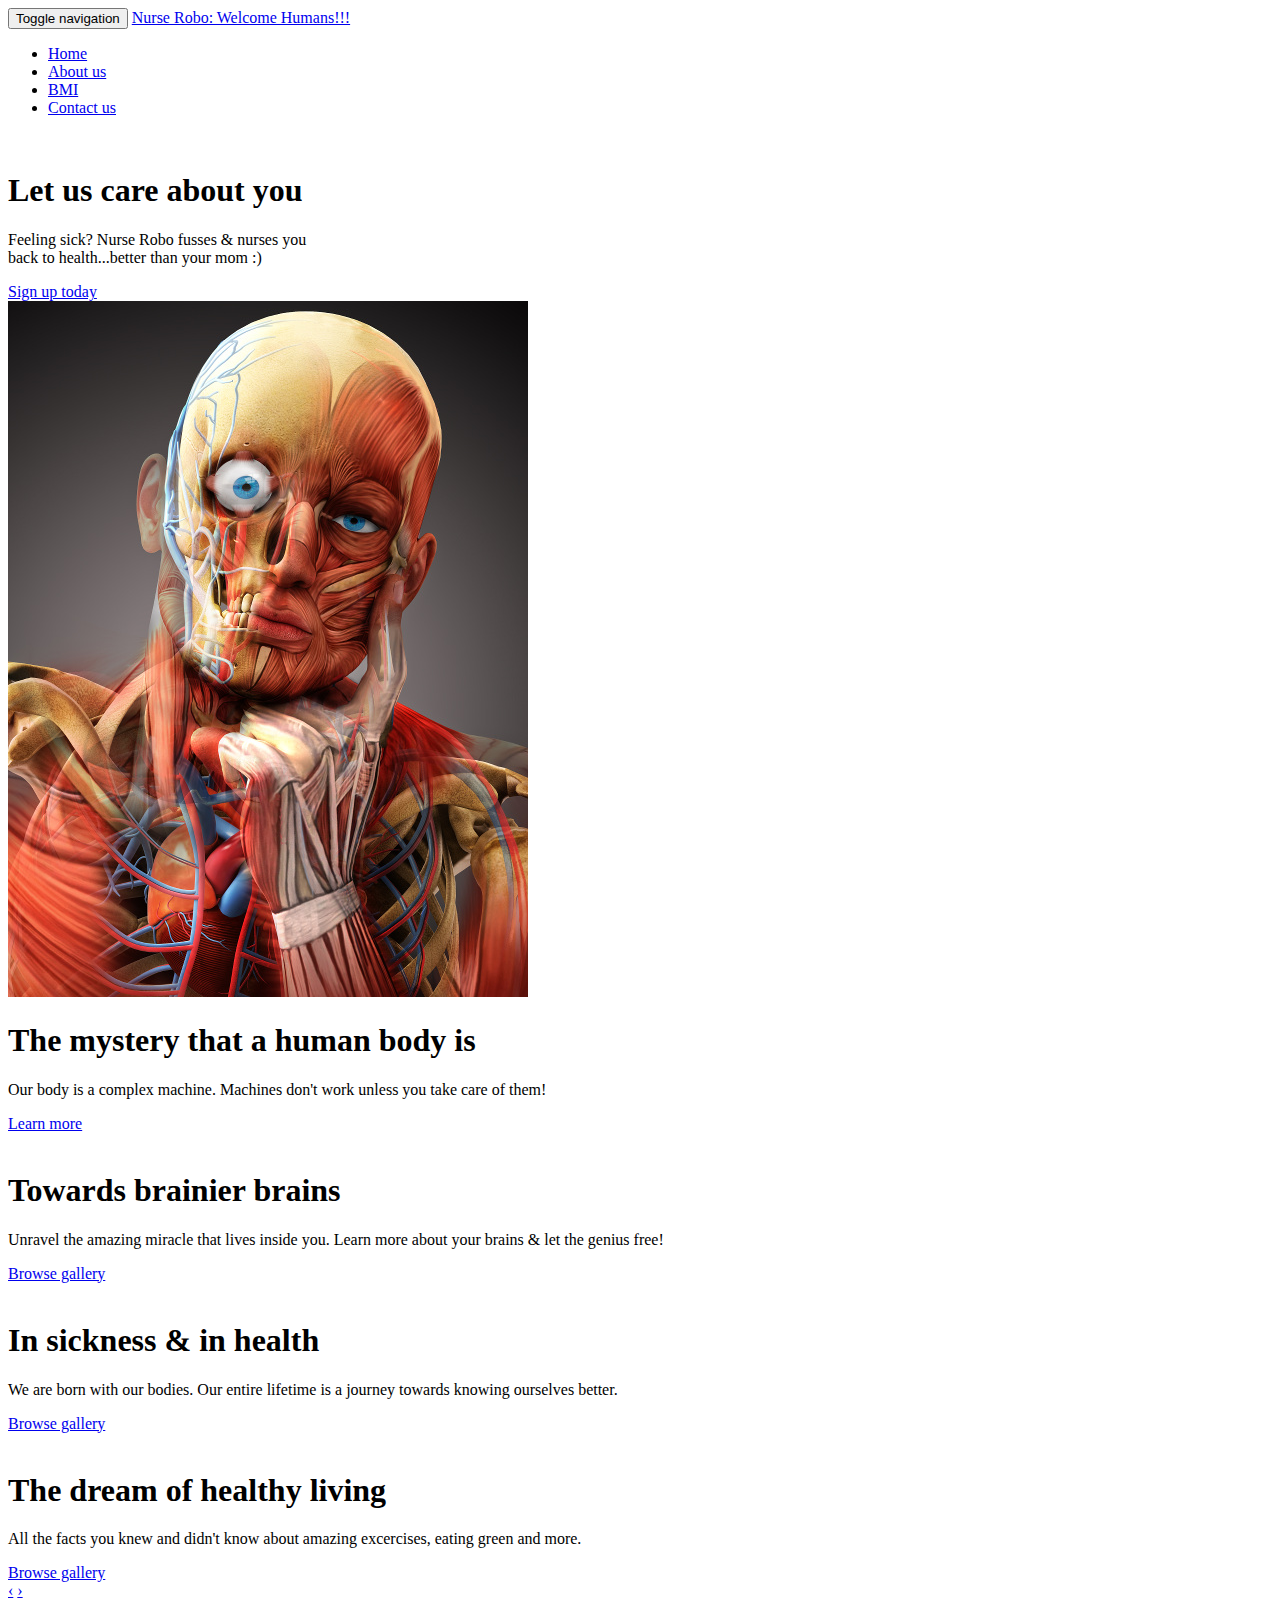
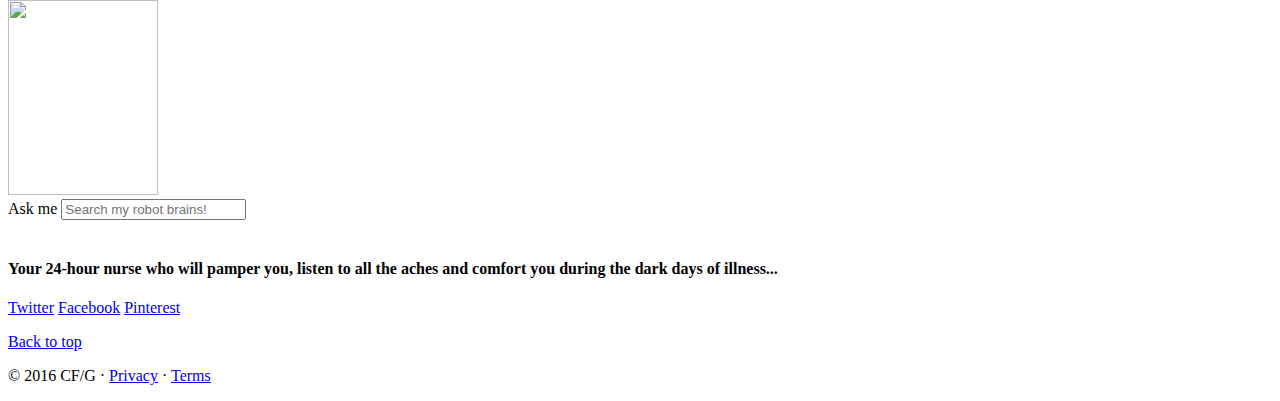
==== humanbody.html @ fcabcf74 "Update humanbody.html" ====
<!DOCTYPE html>
<html>
<head>
  <title>Robot Nurse</title>
  <link href='https://fonts.googleapis.com/css?family=Orbitron' rel='stylesheet' type='text/css'>
  <meta name="viewport" content="width=device-width, initial-scale=1.0">
  <link href='http://fonts.googleapis.com/css?family=Vast+Shadow' rel='stylesheet' type='text/css'>
  <link rel="stylesheet" href="dist/css/bootstrap.css">
  <link rel="stylesheet" href="main.css">
</head>

<body>
<!-- NAVBAR -->
  <!-- <nav class="navbar navbar-inverse navbar-fixed-top" role="navigation"> -->
  <div class="navbar-wrapper">
    <div class="container">
      <div class="navbar navbar-inverse">
        <div class="navbar-inner">
          <div class="navbar-header">
            <button type="button" class="navbar-toggle" data-toggle="collapse" data-target=".navbar-collapse">
              <span class="sr-only">Toggle navigation</span>
              <span class="icon-bar"></span>
              <span class="icon-bar"></span>
              <span class="icon-bar"></span>
            </button>
            <a class="navbar-brand" href="#">Nurse Robo: Welcome Humans!!!</a>
          </div>

          <div class="collapse navbar-collapse">
            <ul class="nav navbar-nav navbar-right">
                <li><a href="index.html">Home</a></li>
                <li><a href="abtus.html">About us</a></li>
                <li><a href="http://halls.md/ideal-weight/body.htm">BMI</a></li>
                <li><a href="contact_form.html">Contact us</a></li>
            </ul>
          </div>
        </div>
      </div>
    </div>
  </div>

<!-- CAROUSEL EFFECT STYLE GALLERY -->
  <div id="myCarousel" class="carousel slide">
      <div class="carousel-inner">
        <div class="item active">
          <img src="images/fruit-and-veg.jpg" alt="">
          <div class="container">
            <div class="carousel-caption">
              <h1>Let us care about you</h1>
              <p class="lead"> Feeling sick? Nurse Robo fusses & nurses you <br /> back to health...better than your mom :)</p>
              <a class="btn btn-large btn-primary" href="#">Sign up today</a>
            </div>
          </div>
        </div>
        <div class="item">
          <img src="images/scary.jpg" alt="">
          <div class="container">
            <div class="carousel-caption">
              <h1>The mystery that a human body is</h1>
              <p class="lead">Our body is a complex machine. Machines don't work unless you take care of them!</p>
              <a class="btn btn-large btn-primary" href="#">Learn more</a>
            </div>
          </div>
        </div>
        <div class="item">
          <img src="images/head.jpg" alt="">
          <div class="container">
            <div class="carousel-caption">
              <h1>Towards brainier brains</h1>
              <p class="lead">Unravel the amazing miracle that lives inside you. Learn more about your brains & let the genius free!</p>
              <a class="btn btn-large btn-primary" href="#">Browse gallery</a>
            </div>
          </div>
        </div>
        <div class="item">
          <img src="images/2.jpg" alt="">
          <div class="container">
            <div class="carousel-caption">
              <h1>In sickness & in health</h1>
              <p class="lead">We are born with our bodies. Our entire lifetime is a journey towards knowing ourselves better.</p>
              <a class="btn btn-large btn-primary" href="#">Browse gallery</a>
            </div>
          </div>
        </div>
        <div class="item">
          <img src="images/adam1.jpg" alt="">
          <div class="container">
            <div class="carousel-caption">
              <h1>The dream of healthy living</h1>
              <p class="lead">All the facts you knew and didn't know about amazing excercises, eating green and more.</p>
              <a class="btn btn-large btn-primary" href="#">Browse gallery</a>
            </div>
          </div>
        </div>
      </div>
      <a class="left carousel-control" href="#myCarousel" data-slide="prev">&lsaquo;</a>
      <a class="right carousel-control" href="#myCarousel" data-slide="next">&rsaquo;</a>
    </div><!-- /.carousel -->

  <div class='jumbotron'>
    <div class='container'>
      <div class='row'>
        <div class='col-sm-4'>
            <!-- <img id="rob" src="images/baymax.png" height=150 onclick=alert("?")> -->
            <!-- <img src="images/baymax.png" width="1024" height="1329" border="0" usemap="#map" /> -->
              <img src="images/baymax.png" width="150" height="195" border="0" usemap="#bay" />

                <map name="bay">
                  <area shape="rect" coords="1,2,145,189" href="humanbody.html" />

                </map>


          </div>

        <!-- <div class='col-sm-4'>
          <h1>Feeling sick? Nurse Robo fusses & nurses you back to health...better your mom wink emoticon :) </h1>
        </div> -->
        <!-- <div class="col-sm-4"> -->
         <!--  <img src="images/1 copy.jpg" width="1181" height="1181" border="0" usemap="#map" />
          <map name="map">
            <area shape="rect" coords="24,244,201,355" href="#" />
            <area shape="rect" coords="510,18,665,195" href="head.html" />
            <area shape="rect" coords="594,236,726,351" href="#heart" />
            <area shape="rect" coords="468,821,568,1162" href="#leg_1" />
          </map> -->

        <!-- </div>> -->        <!-- <img src="images/3.jpg"> -->

        
      </div> 
      <form role='form' class='form-inline'>
          <div class="form-group">
          <label for="email">         Ask me           </label>
        <!-- <label for="email">Ask me</label>
        <form role='form' class='form-inline'>
        -->
          <!-- <div class="form-group"> -->
            <input type="text" class='form-control' name="email" placeholder="Search my robot brains!" >
          </div>
        </form>

      </div>
    </div>
    <div id="mission" class='text-center'>
      <div class="container">
        <h4><br />Your 24-hour nurse who will pamper you, listen to all the aches and comfort you during the dark days of illness...</h4>
        <div id='social-buttons'>
          <!-- <button class="btn btn-sm btn-twitter">Twitter</button>
          <button class="btn btn-sm btn-facebook">Facebook</button>
          <button class="btn btn-sm btn-pinterest">Pinterest</button> -->
          <a href="http://twitter.com" class="btn btn-sm btn-twitter">Twitter</a>
          <a href="http://facebook.com" class="btn btn-sm btn-facebook">Facebook</a>
          <a href="http://pinterest.com" class="btn btn-sm btn-pinterest">Pinterest</a>
        
        </div>
      </div>
      

  </div>
<footer>
        <p class="pull-right"><a href="#">Back to top</a></p>
        <p> &copy; 2016 CF/G &middot; <a href="#">Privacy</a> &middot; <a href="#">Terms</a></p>
      </footer>
  <script src="https://code.jquery.com/jquery.js"></script>
  <script type="text/javascript" src="dist/js/bootstrap.js"></script>
  <script src="../assets/js/jquery.js"></script>
  <script src="../assets/js/bootstrap-transition.js"></script>
  <script src="../assets/js/bootstrap-alert.js"></script>
  <script src="../assets/js/bootstrap-modal.js"></script>
  <script src="../assets/js/bootstrap-dropdown.js"></script>
  <script src="../assets/js/bootstrap-scrollspy.js"></script>
  <script src="../assets/js/bootstrap-tab.js"></script>
  <script src="../assets/js/bootstrap-tooltip.js"></script>
  <script src="../assets/js/bootstrap-popover.js"></script>
  <script src="../assets/js/bootstrap-button.js"></script>
  <script src="../assets/js/bootstrap-collapse.js"></script>
  <script src="../assets/js/bootstrap-carousel.js"></script>
  <script src="../assets/js/bootstrap-typeahead.js"></script>
  <script>
    !function ($) {
      $(function(){
        // carousel demo
        $('#myCarousel').carousel()
      })
    }(window.jQuery)
  </script>
  <script type="text/javascript">
    $(document).ready(function() {
    if($('#bay')) {
        $('#bay area').each(function() {
            var id = $(this).attr('id');
            $(this).mouseover(function() {
                $('#overlay'+id).show();

            });

            $(this).mouseout(function() {
                var id = $(this).attr('id');
                $('#overlay'+id).hide();
            });

        });
    }
});
  </script>
  <script src="../assets/js/holder/holder.js"></script>

</body>
</html>
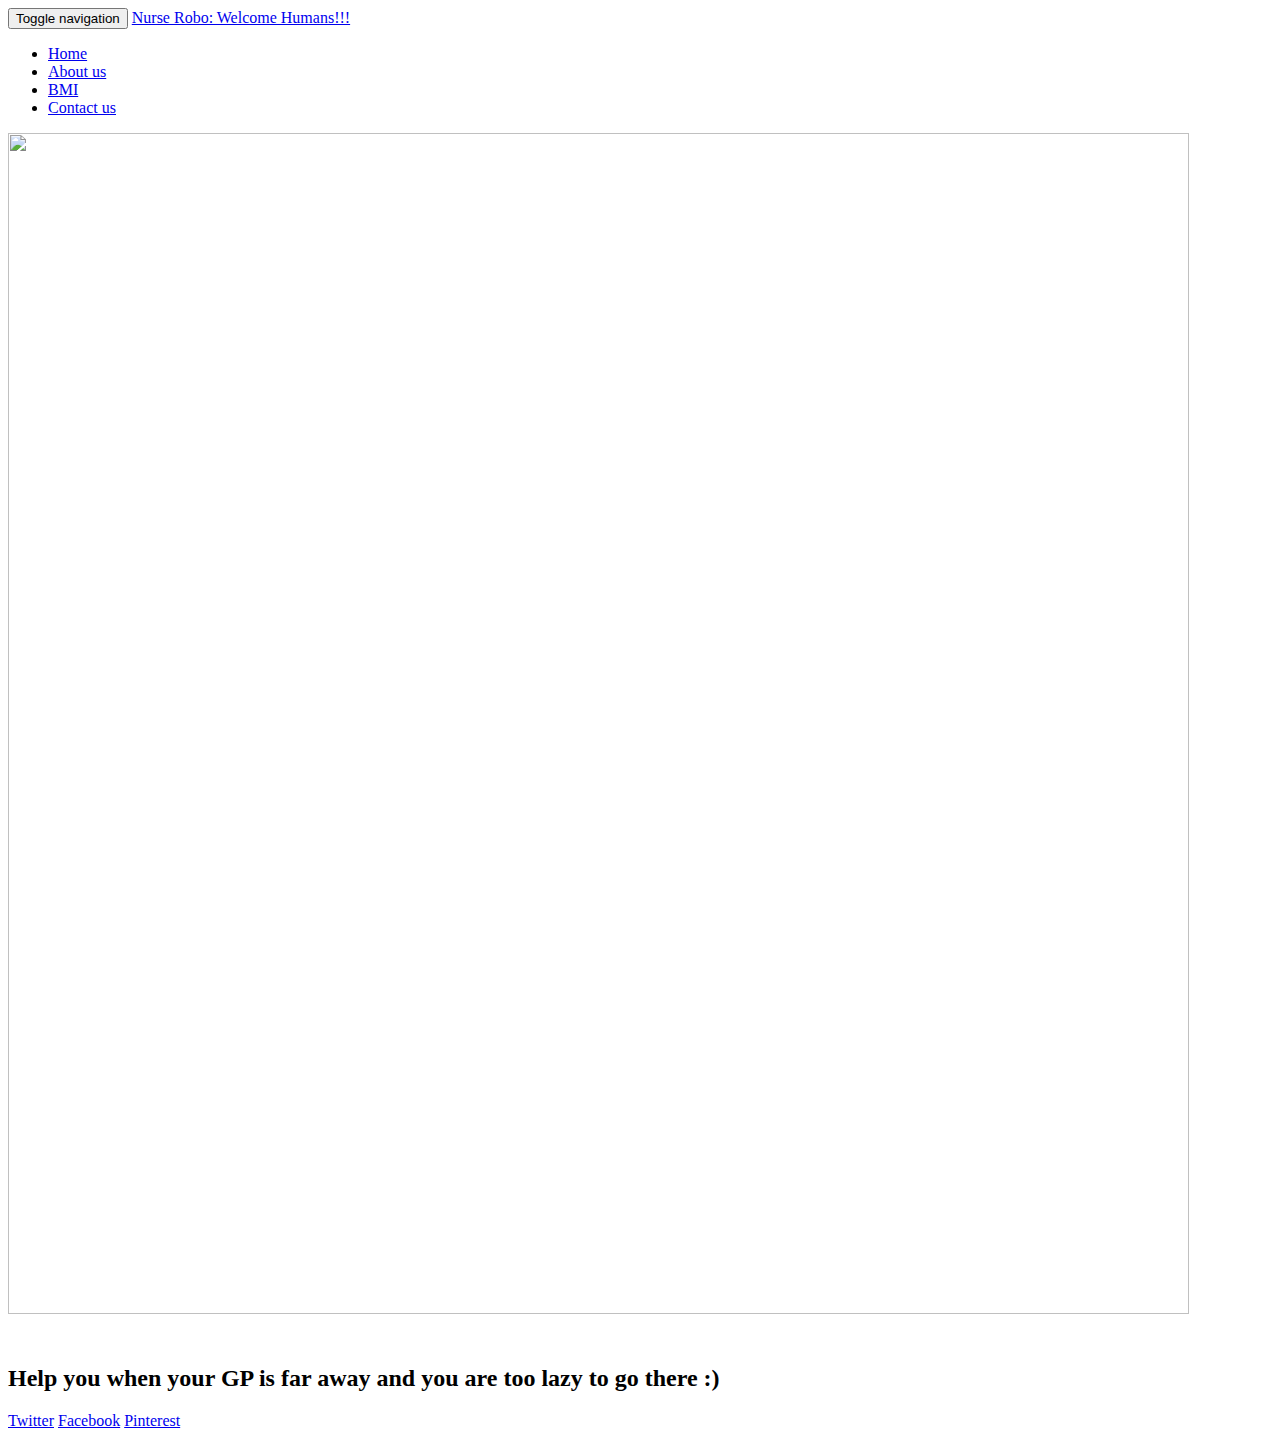
==== commit 4cfc3af5: "Update humanbody.html" ====
--- a/humanbody.html
+++ b/humanbody.html
@@ -1,8 +1,8 @@
 <!DOCTYPE html>
 <html>
+
 <head>
-  <title>Robot Nurse</title>
-  <link href='https://fonts.googleapis.com/css?family=Orbitron' rel='stylesheet' type='text/css'>
+  <title>Human Body</title>
   <meta name="viewport" content="width=device-width, initial-scale=1.0">
   <link href='http://fonts.googleapis.com/css?family=Vast+Shadow' rel='stylesheet' type='text/css'>
   <link rel="stylesheet" href="dist/css/bootstrap.css">
@@ -10,8 +10,6 @@
 </head>
 
 <body>
-<!-- NAVBAR -->
-  <!-- <nav class="navbar navbar-inverse navbar-fixed-top" role="navigation"> -->
   <div class="navbar-wrapper">
     <div class="container">
       <div class="navbar navbar-inverse">
@@ -38,177 +36,38 @@
       </div>
     </div>
   </div>
+  
+  <div class='jumbotron'>
+            <img src="images/1 copy.jpg" width="1181" height="1181" border="0" usemap="#map" />
+            <map name="map">
+              <area shape="rect" coords="24,244,201,355" href="#" />
+              <area shape="rect" coords="510,18,665,195" href="head.html" />
+              <area shape="rect" coords="594,236,726,351" href="lefttorso.html" />
+              <area shape="rect" coords="468,821,568,1162" href="#leg_1" />
+            </map>
+    </div> 
+<!-- <img src='images/sandwich.png' class='img-responsive'> -->
+        
+      <!-- <img src="images/1 copy.jpg" class='img-responsive'> -->
+      
+         
+    
+    <div id="mission" class='text-center'>
 
-<!-- CAROUSEL EFFECT STYLE GALLERY -->
-  <div id="myCarousel" class="carousel slide">
-      <div class="carousel-inner">
-        <div class="item active">
-          <img src="images/fruit-and-veg.jpg" alt="">
-          <div class="container">
-            <div class="carousel-caption">
-              <h1>Let us care about you</h1>
-              <p class="lead"> Feeling sick? Nurse Robo fusses & nurses you <br /> back to health...better than your mom :)</p>
-              <a class="btn btn-large btn-primary" href="#">Sign up today</a>
-            </div>
-          </div>
-        </div>
-        <div class="item">
-          <img src="images/scary.jpg" alt="">
-          <div class="container">
-            <div class="carousel-caption">
-              <h1>The mystery that a human body is</h1>
-              <p class="lead">Our body is a complex machine. Machines don't work unless you take care of them!</p>
-              <a class="btn btn-large btn-primary" href="#">Learn more</a>
-            </div>
-          </div>
-        </div>
-        <div class="item">
-          <img src="images/head.jpg" alt="">
-          <div class="container">
-            <div class="carousel-caption">
-              <h1>Towards brainier brains</h1>
-              <p class="lead">Unravel the amazing miracle that lives inside you. Learn more about your brains & let the genius free!</p>
-              <a class="btn btn-large btn-primary" href="#">Browse gallery</a>
-            </div>
-          </div>
-        </div>
-        <div class="item">
-          <img src="images/2.jpg" alt="">
-          <div class="container">
-            <div class="carousel-caption">
-              <h1>In sickness & in health</h1>
-              <p class="lead">We are born with our bodies. Our entire lifetime is a journey towards knowing ourselves better.</p>
-              <a class="btn btn-large btn-primary" href="#">Browse gallery</a>
-            </div>
-          </div>
-        </div>
-        <div class="item">
-          <img src="images/adam1.jpg" alt="">
-          <div class="container">
-            <div class="carousel-caption">
-              <h1>The dream of healthy living</h1>
-              <p class="lead">All the facts you knew and didn't know about amazing excercises, eating green and more.</p>
-              <a class="btn btn-large btn-primary" href="#">Browse gallery</a>
-            </div>
-          </div>
-        </div>
-      </div>
-      <a class="left carousel-control" href="#myCarousel" data-slide="prev">&lsaquo;</a>
-      <a class="right carousel-control" href="#myCarousel" data-slide="next">&rsaquo;</a>
-    </div><!-- /.carousel -->
-
-  <div class='jumbotron'>
-    <div class='container'>
-      <div class='row'>
-        <div class='col-sm-4'>
-            <!-- <img id="rob" src="images/baymax.png" height=150 onclick=alert("?")> -->
-            <!-- <img src="images/baymax.png" width="1024" height="1329" border="0" usemap="#map" /> -->
-              <img src="images/baymax.png" width="150" height="195" border="0" usemap="#bay" />
-
-                <map name="bay">
-                  <area shape="rect" coords="1,2,145,189" href="humanbody.html" />
-
-                </map>
-
-
-          </div>
-
-        <!-- <div class='col-sm-4'>
-          <h1>Feeling sick? Nurse Robo fusses & nurses you back to health...better your mom wink emoticon :) </h1>
-        </div> -->
-        <!-- <div class="col-sm-4"> -->
-         <!--  <img src="images/1 copy.jpg" width="1181" height="1181" border="0" usemap="#map" />
-          <map name="map">
-            <area shape="rect" coords="24,244,201,355" href="#" />
-            <area shape="rect" coords="510,18,665,195" href="head.html" />
-            <area shape="rect" coords="594,236,726,351" href="#heart" />
-            <area shape="rect" coords="468,821,568,1162" href="#leg_1" />
-          </map> -->
-
-        <!-- </div>> -->        <!-- <img src="images/3.jpg"> -->
-
-        
-      </div> 
-      <form role='form' class='form-inline'>
-          <div class="form-group">
-          <label for="email">         Ask me           </label>
-        <!-- <label for="email">Ask me</label>
-        <form role='form' class='form-inline'>
-        -->
-          <!-- <div class="form-group"> -->
-            <input type="text" class='form-control' name="email" placeholder="Search my robot brains!" >
-          </div>
-        </form>
-
-      </div>
-    </div>
-    <div id="mission" class='text-center'>
       <div class="container">
-        <h4><br />Your 24-hour nurse who will pamper you, listen to all the aches and comfort you during the dark days of illness...</h4>
+        <h2><br /> Help you when your GP is far away and you are too lazy to go there :)</h2>
         <div id='social-buttons'>
-          <!-- <button class="btn btn-sm btn-twitter">Twitter</button>
-          <button class="btn btn-sm btn-facebook">Facebook</button>
-          <button class="btn btn-sm btn-pinterest">Pinterest</button> -->
           <a href="http://twitter.com" class="btn btn-sm btn-twitter">Twitter</a>
           <a href="http://facebook.com" class="btn btn-sm btn-facebook">Facebook</a>
           <a href="http://pinterest.com" class="btn btn-sm btn-pinterest">Pinterest</a>
-        
         </div>
       </div>
-      
-
+    </div>
+    </div>
   </div>
-<footer>
-        <p class="pull-right"><a href="#">Back to top</a></p>
-        <p> &copy; 2016 CF/G &middot; <a href="#">Privacy</a> &middot; <a href="#">Terms</a></p>
-      </footer>
-  <script src="https://code.jquery.com/jquery.js"></script>
-  <script type="text/javascript" src="dist/js/bootstrap.js"></script>
-  <script src="../assets/js/jquery.js"></script>
-  <script src="../assets/js/bootstrap-transition.js"></script>
-  <script src="../assets/js/bootstrap-alert.js"></script>
-  <script src="../assets/js/bootstrap-modal.js"></script>
-  <script src="../assets/js/bootstrap-dropdown.js"></script>
-  <script src="../assets/js/bootstrap-scrollspy.js"></script>
-  <script src="../assets/js/bootstrap-tab.js"></script>
-  <script src="../assets/js/bootstrap-tooltip.js"></script>
-  <script src="../assets/js/bootstrap-popover.js"></script>
-  <script src="../assets/js/bootstrap-button.js"></script>
-  <script src="../assets/js/bootstrap-collapse.js"></script>
-  <script src="../assets/js/bootstrap-carousel.js"></script>
-  <script src="../assets/js/bootstrap-typeahead.js"></script>
-  <script>
-    !function ($) {
-      $(function(){
-        // carousel demo
-        $('#myCarousel').carousel()
-      })
-    }(window.jQuery)
-  </script>
-  <script type="text/javascript">
-    $(document).ready(function() {
-    if($('#bay')) {
-        $('#bay area').each(function() {
-            var id = $(this).attr('id');
-            $(this).mouseover(function() {
-                $('#overlay'+id).show();
-
-            });
-
-            $(this).mouseout(function() {
-                var id = $(this).attr('id');
-                $('#overlay'+id).hide();
-            });
-
-        });
-    }
-});
-  </script>
-  <script src="../assets/js/holder/holder.js"></script>
-
+  
+<script src="https://code.jquery.com/jquery.js"></script>
+<script type="text/javascript" src="dist/js/bootstrap.js"></script>
+<script> </script>
 </body>
 </html>
-
-
-
-
